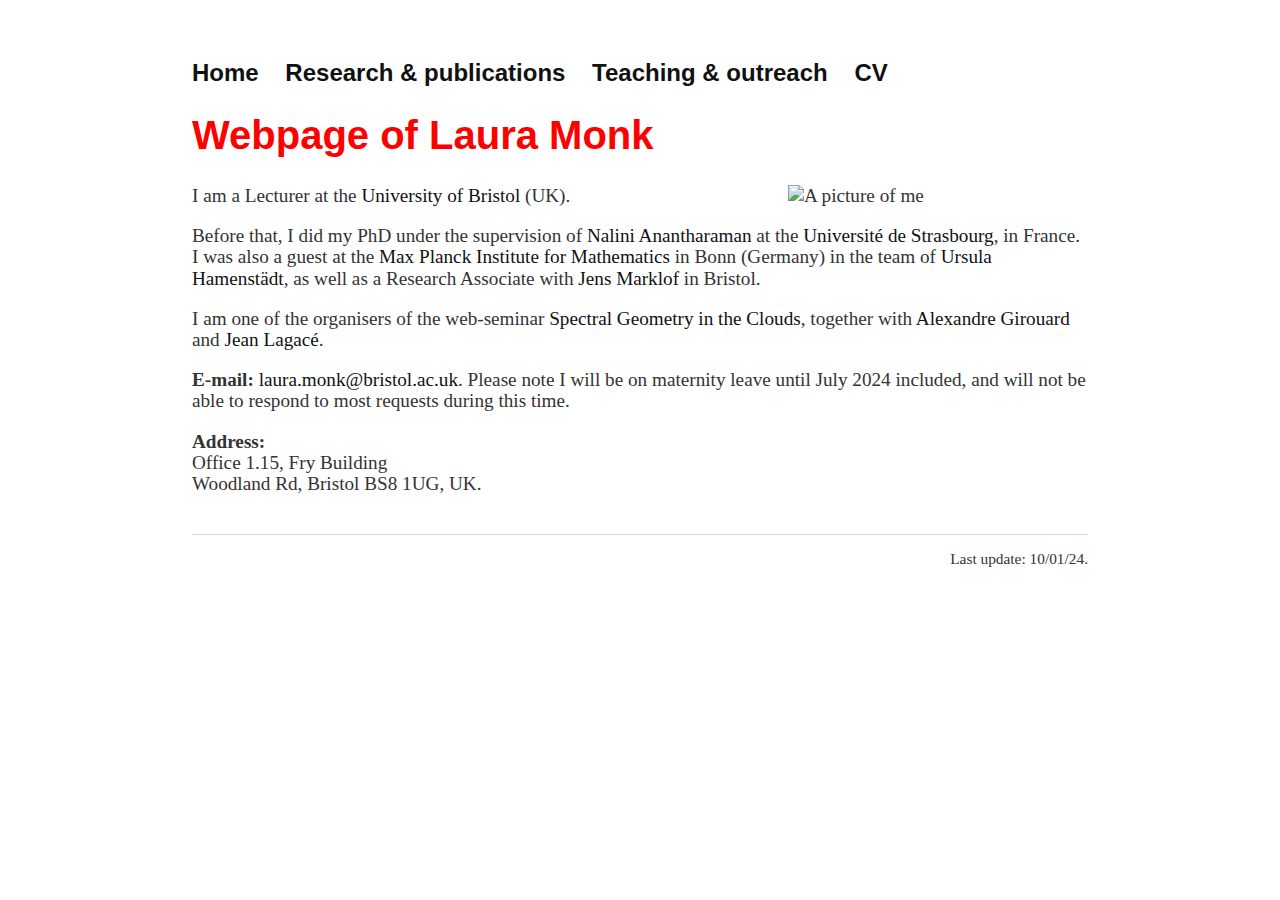
==== index.html @ 5e51b49d "Update index.html" ====
<!DOCTYPE html>
<html>  
	<head>
		<title>Webpage of Laura Monk</title>
		<!-- link to main stylesheet -->
		<link rel="stylesheet" type="text/css" href="/css/main.css">
	</head>
  
	<body>
		<nav>
    		<ul>
        		<li><a href="/">Home</a></li>
	        	<li><a href="/research">Research & publications</a></li>
			<li><a href="/teaching_outreach">Teaching & outreach</a></li>
        		<li><a href="/cv.pdf">CV</a></li>
    		</ul>
		</nav>
		
		<div class="container">
		<div class="blurb">
			<h1>Webpage of Laura Monk</h1>
			<p><img src="http://lauramonk.github.io/photo2.jpg" width="300" alt="A picture of me" align="right"/></p>
			<p>I am a Lecturer at the <a href="http://www.bristol.ac.uk/maths/">University of Bristol</a> (UK).</p>
			<p>Before that, I did my PhD under the supervision of <a href="https://irma.math.unistra.fr/~anantharaman/">Nalini Anantharaman</a> at the <a href="https://irma.math.unistra.fr/">Université de Strasbourg</a>, in France. 
				I was also a guest at the <a href="https://www.mpim-bonn.mpg.de/">Max Planck Institute for Mathematics</a> in Bonn (Germany) in the team of <a href="https://www.math.uni-bonn.de/people/ursula/">Ursula Hamenstädt</a>, as well as a Research Associate with <a href="https://people.maths.bris.ac.uk/~majm/">Jens Marklof</a> in Bristol.</p>
			<p>I am one of the organisers of the web-seminar <a href="https://archimede.mat.ulaval.ca/agirouard/SpectralClouds/">Spectral Geometry in the Clouds</a>, together with <a href="https://archimede.mat.ulaval.ca/agirouard/">Alexandre Girouard</a> and <a href="https://lagacejean.github.io/">Jean Lagacé</a>.</p>
			<p><b>E-mail:</b> <a href="mailto:laura.monk@bristol.ac.uk">laura.monk@bristol.ac.uk</a>. Please note I will be on maternity leave until July 2024 included, and will not be able to respond to most requests during this time.</p>
			<p><b>Address:</b> <br> 
				Office 1.15, Fry Building <br>
				Woodland Rd, Bristol BS8 1UG, UK. <br><br></p> 
		</div><!-- /.blurb -->
		</div><!-- /.container -->
	</body>
	
	<footer>
		<p align="right">Last update: 10/01/24.</p>
	</footer>
</html>
---- css/main.css ----
body {
    margin: 60px auto;
    width: 70%;
}
nav ul, footer ul {
    font-family:'Helvetica', 'Arial', 'Sans-Serif';
    padding: 0px;
    list-style: none;
    font-weight: bold;
    font-size: 1.5em;
    color: #20B2AA;
}
nav ul li, footer ul li {
    display: inline;
    margin-right: 20px;
}
a {
    text-decoration: none;
    color: #111;
}
a:hover {
    text-decoration: underline;
}
h1 {
    font-size: 2.5em;
    font-family:'Helvetica', 'Arial', 'Sans-Serif';
    color: #ff0000;
}
h2 {
    font-size: 1.8em;
    font-family:'Helvetica', 'Arial', 'Sans-Serif';
    color: #ff0000;
}
ul, ol, p {
    font-size: 1.2em;
    line-height: 1.1em;
    color: #333;
}
footer {
    border-top: 1px solid #d5d5d5;
    font-size: .8em;
}

ul.posts { 
    margin: 20px auto 40px; 
    font-size: 1.5em;
}

ul.posts li {
    list-style: none;
}

table {
    font-size: 1.1em;
    color: #111;
    
}

td, th {
    vertical-align:top;
    padding: 5px;
}

td:nth-child(n+3) {
vertical-align:middle;
}
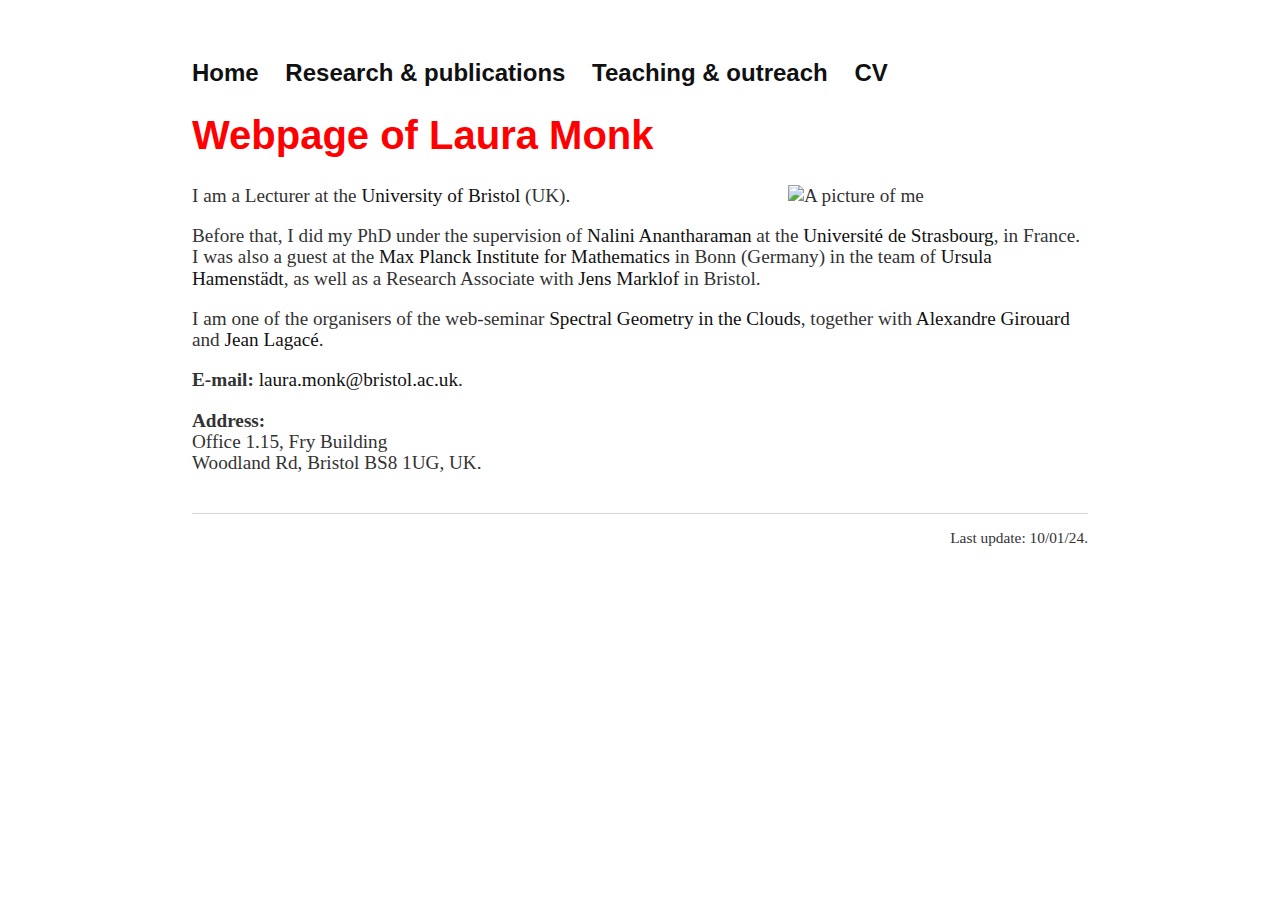
==== commit a00560be: "Update index.html" ====
--- a/index.html
+++ b/index.html
@@ -24,7 +24,7 @@
 			<p>Before that, I did my PhD under the supervision of <a href="https://irma.math.unistra.fr/~anantharaman/">Nalini Anantharaman</a> at the <a href="https://irma.math.unistra.fr/">Université de Strasbourg</a>, in France. 
 				I was also a guest at the <a href="https://www.mpim-bonn.mpg.de/">Max Planck Institute for Mathematics</a> in Bonn (Germany) in the team of <a href="https://www.math.uni-bonn.de/people/ursula/">Ursula Hamenstädt</a>, as well as a Research Associate with <a href="https://people.maths.bris.ac.uk/~majm/">Jens Marklof</a> in Bristol.</p>
 			<p>I am one of the organisers of the web-seminar <a href="https://archimede.mat.ulaval.ca/agirouard/SpectralClouds/">Spectral Geometry in the Clouds</a>, together with <a href="https://archimede.mat.ulaval.ca/agirouard/">Alexandre Girouard</a> and <a href="https://lagacejean.github.io/">Jean Lagacé</a>.</p>
-			<p><b>E-mail:</b> <a href="mailto:laura.monk@bristol.ac.uk">laura.monk@bristol.ac.uk</a>. Please note I will be on maternity leave until July 2024 included, and will not be able to respond to most requests during this time.</p>
+			<p><b>E-mail:</b> <a href="mailto:laura.monk@bristol.ac.uk">laura.monk@bristol.ac.uk</a>.</p>
 			<p><b>Address:</b> <br> 
 				Office 1.15, Fry Building <br>
 				Woodland Rd, Bristol BS8 1UG, UK. <br><br></p> 
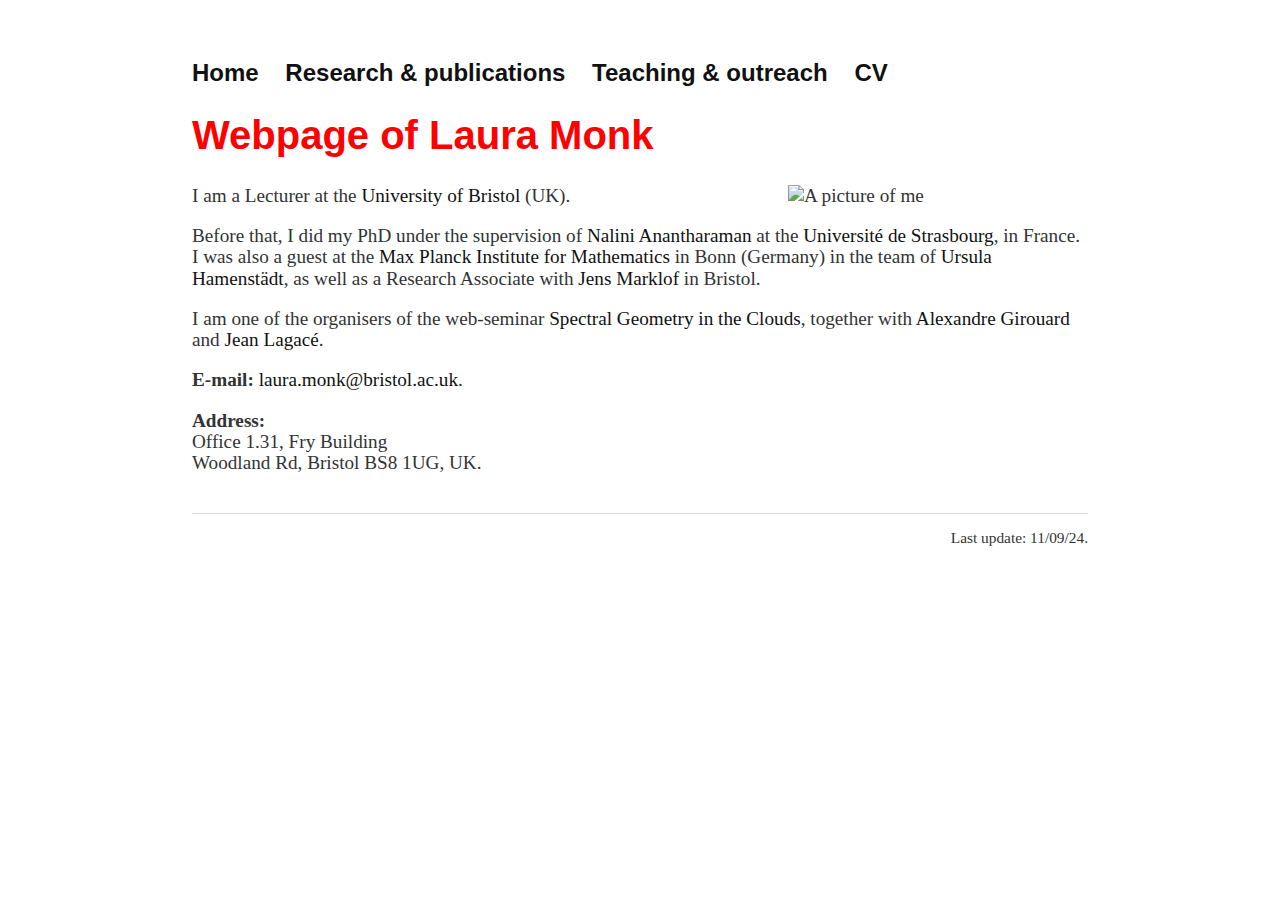
==== commit 19c27424: "Update index.html" ====
--- a/index.html
+++ b/index.html
@@ -26,14 +26,14 @@
 			<p>I am one of the organisers of the web-seminar <a href="https://archimede.mat.ulaval.ca/agirouard/SpectralClouds/">Spectral Geometry in the Clouds</a>, together with <a href="https://archimede.mat.ulaval.ca/agirouard/">Alexandre Girouard</a> and <a href="https://lagacejean.github.io/">Jean Lagacé</a>.</p>
 			<p><b>E-mail:</b> <a href="mailto:laura.monk@bristol.ac.uk">laura.monk@bristol.ac.uk</a>.</p>
 			<p><b>Address:</b> <br> 
-				Office 1.15, Fry Building <br>
+				Office 1.31, Fry Building <br>
 				Woodland Rd, Bristol BS8 1UG, UK. <br><br></p> 
 		</div><!-- /.blurb -->
 		</div><!-- /.container -->
 	</body>
 	
 	<footer>
-		<p align="right">Last update: 10/01/24.</p>
+		<p align="right">Last update: 11/09/24.</p>
 	</footer>
 </html>
 
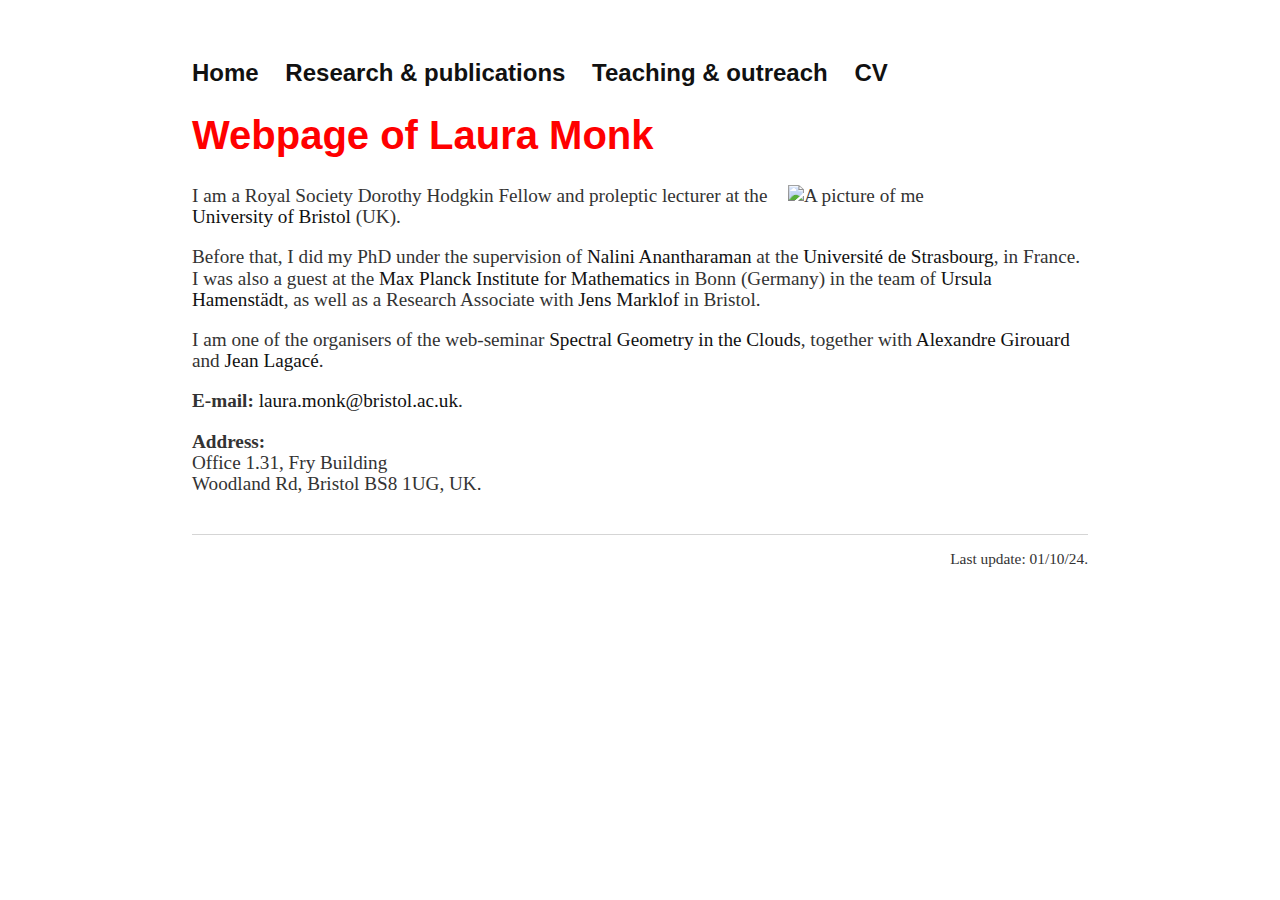
==== commit 7cf46ba4: "Update index.html" ====
--- a/index.html
+++ b/index.html
@@ -20,7 +20,7 @@
 		<div class="blurb">
 			<h1>Webpage of Laura Monk</h1>
 			<p><img src="http://lauramonk.github.io/photo2.jpg" width="300" alt="A picture of me" align="right"/></p>
-			<p>I am a Lecturer at the <a href="http://www.bristol.ac.uk/maths/">University of Bristol</a> (UK).</p>
+			<p>I am a Royal Society Dorothy Hodgkin Fellow and proleptic lecturer at the <a href="http://www.bristol.ac.uk/maths/">University of Bristol</a> (UK).</p>
 			<p>Before that, I did my PhD under the supervision of <a href="https://irma.math.unistra.fr/~anantharaman/">Nalini Anantharaman</a> at the <a href="https://irma.math.unistra.fr/">Université de Strasbourg</a>, in France. 
 				I was also a guest at the <a href="https://www.mpim-bonn.mpg.de/">Max Planck Institute for Mathematics</a> in Bonn (Germany) in the team of <a href="https://www.math.uni-bonn.de/people/ursula/">Ursula Hamenstädt</a>, as well as a Research Associate with <a href="https://people.maths.bris.ac.uk/~majm/">Jens Marklof</a> in Bristol.</p>
 			<p>I am one of the organisers of the web-seminar <a href="https://archimede.mat.ulaval.ca/agirouard/SpectralClouds/">Spectral Geometry in the Clouds</a>, together with <a href="https://archimede.mat.ulaval.ca/agirouard/">Alexandre Girouard</a> and <a href="https://lagacejean.github.io/">Jean Lagacé</a>.</p>
@@ -33,7 +33,7 @@
 	</body>
 	
 	<footer>
-		<p align="right">Last update: 11/09/24.</p>
+		<p align="right">Last update: 01/10/24.</p>
 	</footer>
 </html>
 
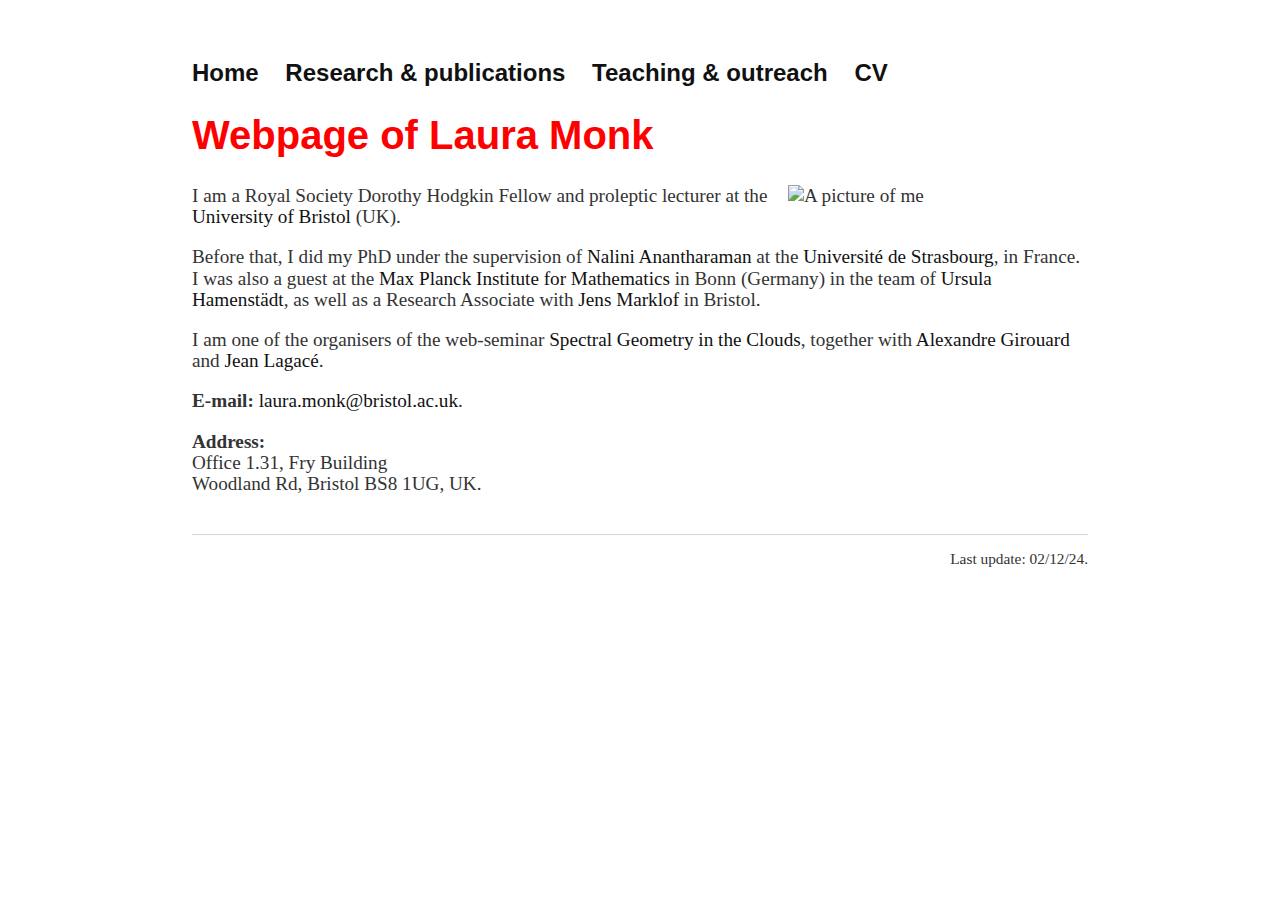
==== commit 7ef4dc61: "Update index.html" ====
--- a/index.html
+++ b/index.html
@@ -23,7 +23,7 @@
 			<p>I am a Royal Society Dorothy Hodgkin Fellow and proleptic lecturer at the <a href="http://www.bristol.ac.uk/maths/">University of Bristol</a> (UK).</p>
 			<p>Before that, I did my PhD under the supervision of <a href="https://irma.math.unistra.fr/~anantharaman/">Nalini Anantharaman</a> at the <a href="https://irma.math.unistra.fr/">Université de Strasbourg</a>, in France. 
 				I was also a guest at the <a href="https://www.mpim-bonn.mpg.de/">Max Planck Institute for Mathematics</a> in Bonn (Germany) in the team of <a href="https://www.math.uni-bonn.de/people/ursula/">Ursula Hamenstädt</a>, as well as a Research Associate with <a href="https://people.maths.bris.ac.uk/~majm/">Jens Marklof</a> in Bristol.</p>
-			<p>I am one of the organisers of the web-seminar <a href="https://archimede.mat.ulaval.ca/agirouard/SpectralClouds/">Spectral Geometry in the Clouds</a>, together with <a href="https://archimede.mat.ulaval.ca/agirouard/">Alexandre Girouard</a> and <a href="https://lagacejean.github.io/">Jean Lagacé</a>.</p>
+			<p>I am one of the organisers of the web-seminar <a href="https://agirouard.mat.ulaval.ca/SpectralClouds/">Spectral Geometry in the Clouds</a>, together with <a href="https://archimede.mat.ulaval.ca/agirouard/">Alexandre Girouard</a> and <a href="https://lagacejean.github.io/">Jean Lagacé</a>.</p>
 			<p><b>E-mail:</b> <a href="mailto:laura.monk@bristol.ac.uk">laura.monk@bristol.ac.uk</a>.</p>
 			<p><b>Address:</b> <br> 
 				Office 1.31, Fry Building <br>
@@ -33,7 +33,7 @@
 	</body>
 	
 	<footer>
-		<p align="right">Last update: 01/10/24.</p>
+		<p align="right">Last update: 02/12/24.</p>
 	</footer>
 </html>
 
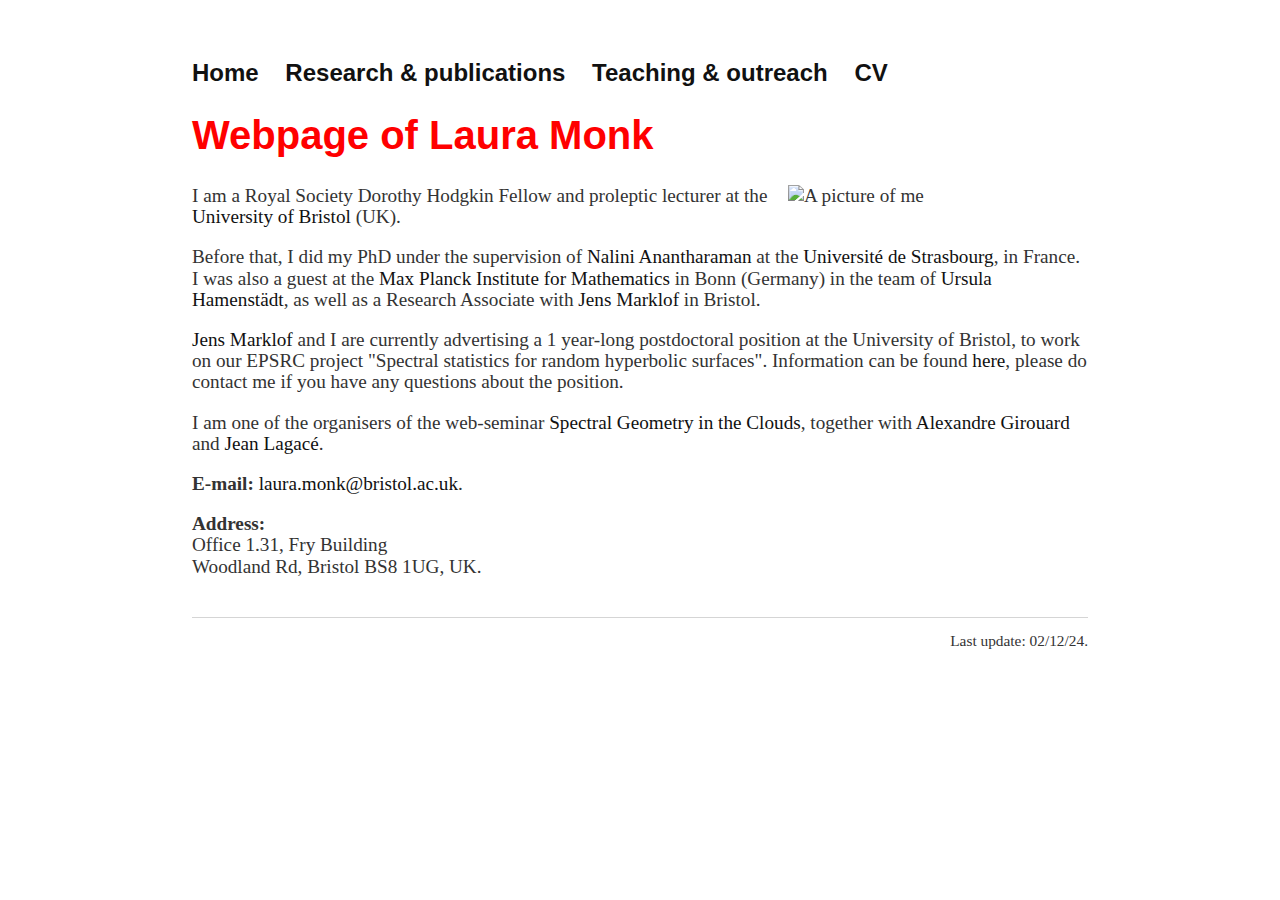
==== commit f70b2eef: "Update index.html" ====
--- a/index.html
+++ b/index.html
@@ -23,6 +23,8 @@
 			<p>I am a Royal Society Dorothy Hodgkin Fellow and proleptic lecturer at the <a href="http://www.bristol.ac.uk/maths/">University of Bristol</a> (UK).</p>
 			<p>Before that, I did my PhD under the supervision of <a href="https://irma.math.unistra.fr/~anantharaman/">Nalini Anantharaman</a> at the <a href="https://irma.math.unistra.fr/">Université de Strasbourg</a>, in France. 
 				I was also a guest at the <a href="https://www.mpim-bonn.mpg.de/">Max Planck Institute for Mathematics</a> in Bonn (Germany) in the team of <a href="https://www.math.uni-bonn.de/people/ursula/">Ursula Hamenstädt</a>, as well as a Research Associate with <a href="https://people.maths.bris.ac.uk/~majm/">Jens Marklof</a> in Bristol.</p>
+			<p><a href="https://people.maths.bris.ac.uk/~majm/">Jens Marklof</a> and I are currently advertising a 1 year-long postdoctoral position at the University of Bristol, to work on our EPSRC project "Spectral statistics for random hyperbolic surfaces". 
+				Information can be found <a href="https://www.bristol.ac.uk/jobs/find/details/?jobId=368182&jobTitle=Senior%20Research%20Associate%20in%20Mathematics">here</a>, please do contact me if you have any questions about the position.</p>
 			<p>I am one of the organisers of the web-seminar <a href="https://agirouard.mat.ulaval.ca/SpectralClouds/">Spectral Geometry in the Clouds</a>, together with <a href="https://archimede.mat.ulaval.ca/agirouard/">Alexandre Girouard</a> and <a href="https://lagacejean.github.io/">Jean Lagacé</a>.</p>
 			<p><b>E-mail:</b> <a href="mailto:laura.monk@bristol.ac.uk">laura.monk@bristol.ac.uk</a>.</p>
 			<p><b>Address:</b> <br> 
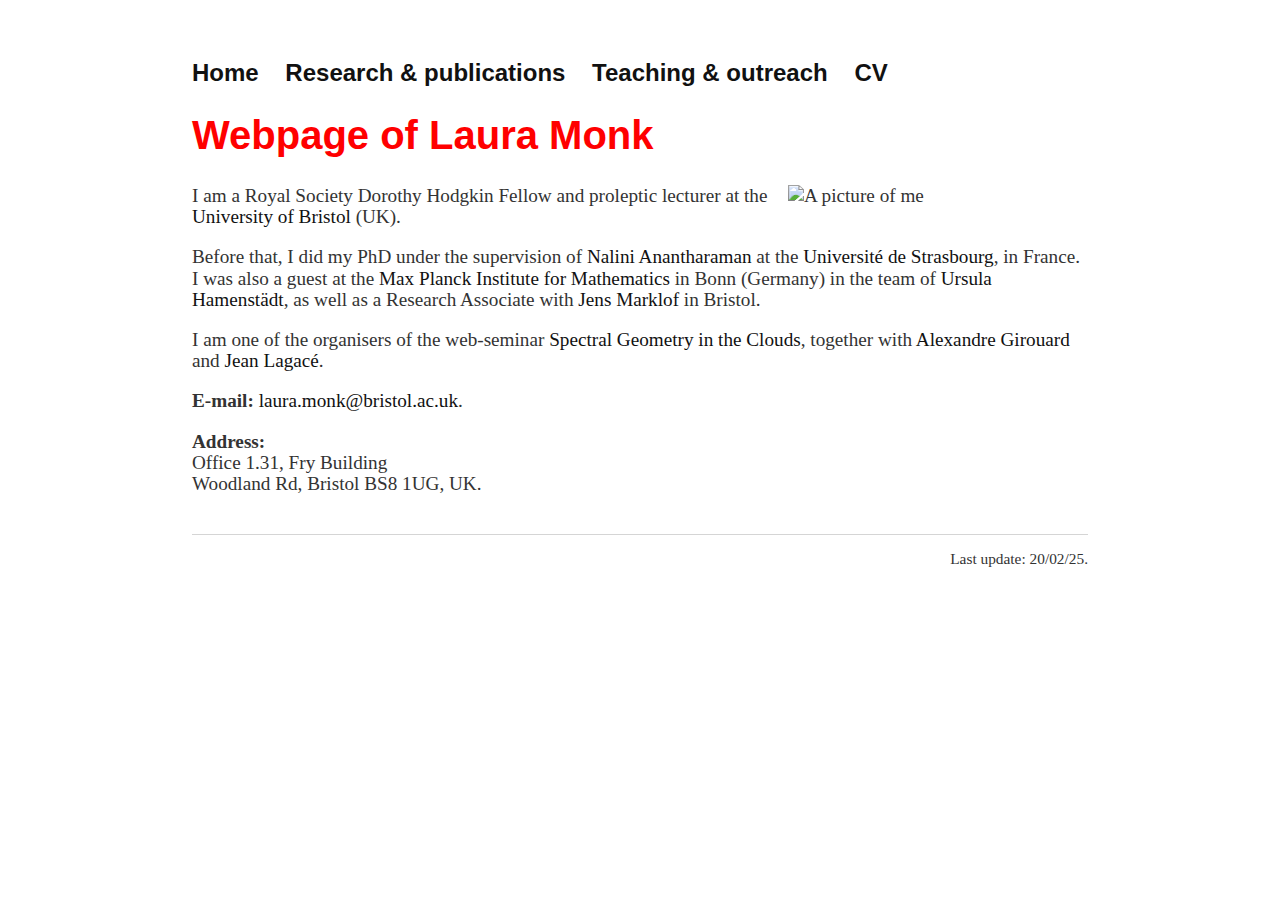
==== commit e3caafe6: "Update index.html" ====
--- a/index.html
+++ b/index.html
@@ -23,8 +23,6 @@
 			<p>I am a Royal Society Dorothy Hodgkin Fellow and proleptic lecturer at the <a href="http://www.bristol.ac.uk/maths/">University of Bristol</a> (UK).</p>
 			<p>Before that, I did my PhD under the supervision of <a href="https://irma.math.unistra.fr/~anantharaman/">Nalini Anantharaman</a> at the <a href="https://irma.math.unistra.fr/">Université de Strasbourg</a>, in France. 
 				I was also a guest at the <a href="https://www.mpim-bonn.mpg.de/">Max Planck Institute for Mathematics</a> in Bonn (Germany) in the team of <a href="https://www.math.uni-bonn.de/people/ursula/">Ursula Hamenstädt</a>, as well as a Research Associate with <a href="https://people.maths.bris.ac.uk/~majm/">Jens Marklof</a> in Bristol.</p>
-			<p><a href="https://people.maths.bris.ac.uk/~majm/">Jens Marklof</a> and I are currently advertising a 1 year-long postdoctoral position at the University of Bristol, to work on our EPSRC project "Spectral statistics for random hyperbolic surfaces". 
-				Information can be found <a href="https://www.bristol.ac.uk/jobs/find/details/?jobId=368182&jobTitle=Senior%20Research%20Associate%20in%20Mathematics">here</a>, please do contact me if you have any questions about the position.</p>
 			<p>I am one of the organisers of the web-seminar <a href="https://agirouard.mat.ulaval.ca/SpectralClouds/">Spectral Geometry in the Clouds</a>, together with <a href="https://archimede.mat.ulaval.ca/agirouard/">Alexandre Girouard</a> and <a href="https://lagacejean.github.io/">Jean Lagacé</a>.</p>
 			<p><b>E-mail:</b> <a href="mailto:laura.monk@bristol.ac.uk">laura.monk@bristol.ac.uk</a>.</p>
 			<p><b>Address:</b> <br> 
@@ -35,7 +33,7 @@
 	</body>
 	
 	<footer>
-		<p align="right">Last update: 02/12/24.</p>
+		<p align="right">Last update: 20/02/25.</p>
 	</footer>
 </html>
 
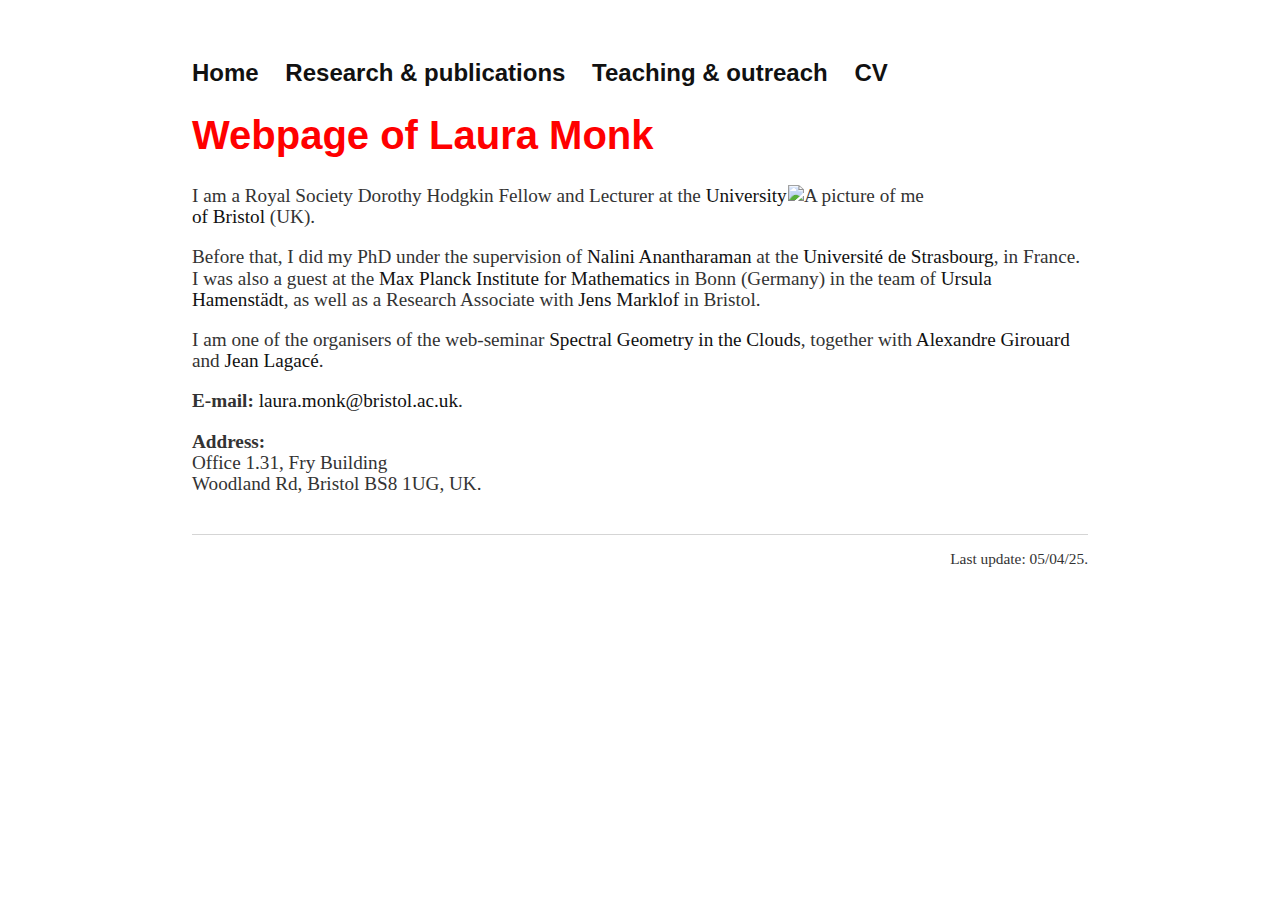
==== commit f5c8fe61: "Update index.html" ====
--- a/index.html
+++ b/index.html
@@ -20,7 +20,7 @@
 		<div class="blurb">
 			<h1>Webpage of Laura Monk</h1>
 			<p><img src="http://lauramonk.github.io/photo2.jpg" width="300" alt="A picture of me" align="right"/></p>
-			<p>I am a Royal Society Dorothy Hodgkin Fellow and proleptic lecturer at the <a href="http://www.bristol.ac.uk/maths/">University of Bristol</a> (UK).</p>
+			<p>I am a Royal Society Dorothy Hodgkin Fellow and Lecturer at the <a href="http://www.bristol.ac.uk/maths/">University of Bristol</a> (UK).</p>
 			<p>Before that, I did my PhD under the supervision of <a href="https://irma.math.unistra.fr/~anantharaman/">Nalini Anantharaman</a> at the <a href="https://irma.math.unistra.fr/">Université de Strasbourg</a>, in France. 
 				I was also a guest at the <a href="https://www.mpim-bonn.mpg.de/">Max Planck Institute for Mathematics</a> in Bonn (Germany) in the team of <a href="https://www.math.uni-bonn.de/people/ursula/">Ursula Hamenstädt</a>, as well as a Research Associate with <a href="https://people.maths.bris.ac.uk/~majm/">Jens Marklof</a> in Bristol.</p>
 			<p>I am one of the organisers of the web-seminar <a href="https://agirouard.mat.ulaval.ca/SpectralClouds/">Spectral Geometry in the Clouds</a>, together with <a href="https://archimede.mat.ulaval.ca/agirouard/">Alexandre Girouard</a> and <a href="https://lagacejean.github.io/">Jean Lagacé</a>.</p>
@@ -33,7 +33,7 @@
 	</body>
 	
 	<footer>
-		<p align="right">Last update: 20/02/25.</p>
+		<p align="right">Last update: 05/04/25.</p>
 	</footer>
 </html>
 
